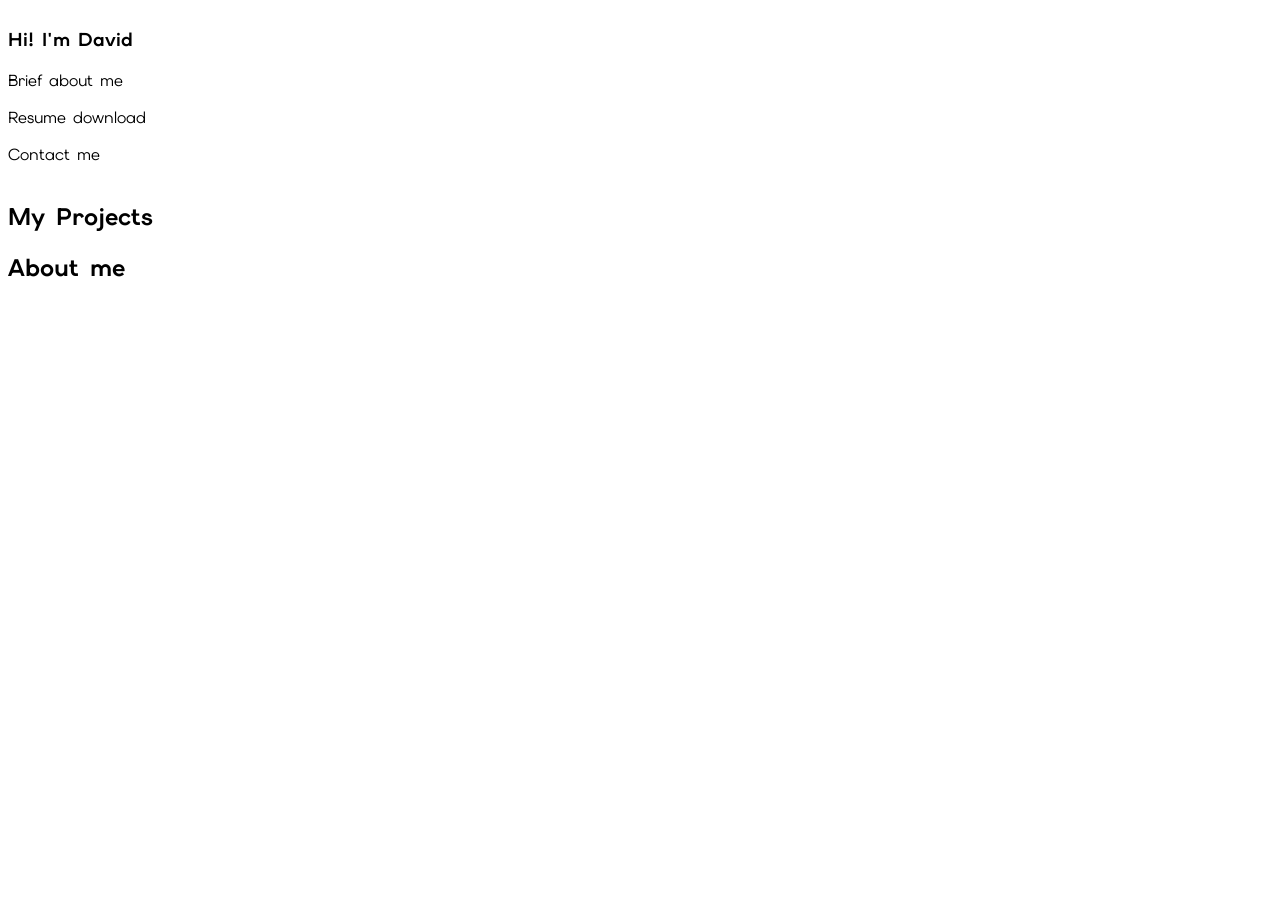
==== index.html @ 53eb0e06 "Did some stuff, very little tho" ====
<!doctype html>
<html lang="en">
  <head>
    <meta charset="UTF-8" />
    <meta name="viewport" content="width=, initial-scale=1.0" />
    <link rel="stylesheet" type="text/css" href="./styles/index.css" />
    <link rel="stylesheet" type="text/css" href="./styles/global.css" />
    <title>David Wilson</title>
  </head>
  <body>
    <aside>
      <article>
        <h1>Hi! I'm David</h1>
        <p>Brief about me</p>
      </article>
        <section>
          <p>Resume download</p>
          <p>Contact me</p>
        </section>
    </aside>
    <main>
      <section>
        <h2>My Projects</h2>
      </section>
      <article>
        <h2>About me</h2>
      </article>
    </main>
  </body>
</html>
---- styles/index.css ----
body {
  font-family: "YUH";
  display: grid;
}
.boxes {
  
}
.pages {
}
.medias {
}
aside {
  
}
@media screen and (max-width: 768px) {
  .medias {
    
  }
}
---- styles/global.css ----
@font-face {
  font-family: "YUH";
  src: url("../assests/fonts/static/ElmsSans-VariableFont_wght.ttf");
}
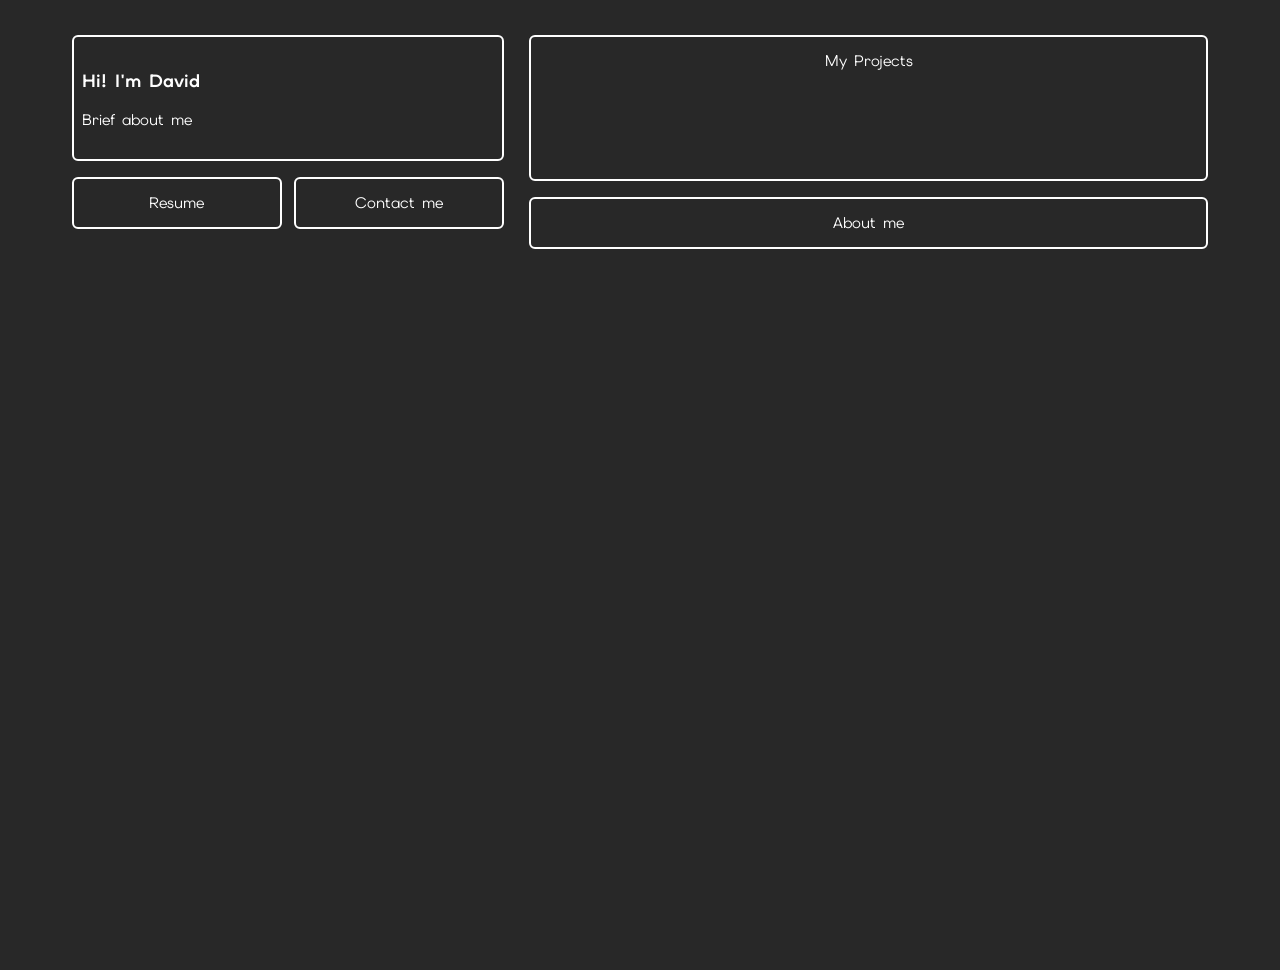
==== commit ea4608d3: "Done Milestone 2" ====
--- a/index.html
+++ b/index.html
@@ -9,22 +9,20 @@
   </head>
   <body>
     <aside>
-      <article>
+      <article class="briefbox">
         <h1>Hi! I'm David</h1>
         <p>Brief about me</p>
       </article>
         <section>
-          <p>Resume download</p>
-          <p>Contact me</p>
+          <a class="boxes" id="contactandresume">Resume</a>
+          <a href="mailto:davidw748642@gmail.com" class="boxes" id="contactandresume">Contact me</a>
         </section>
     </aside>
     <main>
       <section>
-        <h2>My Projects</h2>
+        <a href="./pages/myprojects.html" class="pages" id="myprojects">My Projects</a>
+        <a href="./pages/aboutme.html" class="pages">About me</a>
       </section>
-      <article>
-        <h2>About me</h2>
-      </article>
     </main>
   </body>
 </html>
--- a/styles/index.css
+++ b/styles/index.css
@@ -1,19 +1,107 @@
 body {
   font-family: "YUH";
-  display: grid;
+  display: flex;
+  background-color: rgb(40,40,40);
+  color: white;
+  flex-direction: row;
+  align-items: flex-start;
+  gap: 2vw;
+  padding: 3vh 5vw;
+  min-height: 100vh;
+}
+aside, main {
+  display: flex;
+  flex-direction: column;
+  gap: 1rem;
+}
+aside {
+  flex: 0 0 38%;
+}
+main {
+  flex: 1;
+}
+main section {
+  display: flex;
+  flex-direction: column;
+  gap: 1rem;
+  flex: 1;
+}
+aside section {
+  display: flex;
+  flex-direction: row;
+  gap: 0.75rem;
 }
 .boxes {
-  
+  width: 100%;
+  padding: 0.875rem 0.5rem;
+  border: 0.125rem solid white;
+  border-radius: 0.375rem ;
+  text-align: center;
+  font-size: 0.95rem;
+  box-sizing: border-box;
+  flex-direction: row;
+  color: white;
+  text-decoration: none;
+}
+.briefbox {
+  width: 100%;
+  padding: 0.875rem 0.5rem;
+  border: 0.125rem solid white;
+  border-radius: 0.375rem ;
+  text-align: left;
+  font-size: 0.95rem;
+  box-sizing: border-box;
+  flex-direction: row;
+  color: white;
 }
 .pages {
+  width: 100%;
+  padding: 0.875rem 0.5rem;
+  border: 0.125rem solid white;
+  border-radius: 0.375rem ;
+  text-align: center;
+  font-size: 0.95rem;
+  box-sizing: border-box;
+  flex-direction: row;
+  color: white;
+  text-decoration: none;
+  flex: 1;
 }
-.medias {
+.pages:hover {
+  color: rgb(180,140,50);
 }
-aside {
-  
+#contactandresume:hover {
+  color: rgb(180,140,50);
+}
+.shorter_box {
+  width: 100%;
+  padding: 0.875rem 0.5rem;
+  border: 0.125rem solid white;
+  border-radius: 0.375rem ;
+  text-align: center;
+  font-size: 0.95rem;
+  box-sizing: border-box;
+  flex-direction: row;
+  height: 50%;
+}
+#myprojects {
+  min-height: 9.15rem;
 }
 @media screen and (max-width: 768px) {
-  .medias {
-    
+  body {
+    flex-direction: column;
+    gap: 1rem;
+    padding: 1.5rem 1rem;
   }
-}+  aside, main {
+    flex:unset;
+    width: 100%;
+  }
+  .boxes {
+    min-height: 8rem;
+    flex: unset;
+    height: 50%;
+  }
+}
+/* Pages: for mt projects and about me 
+   Briefbox: For brief about me*/
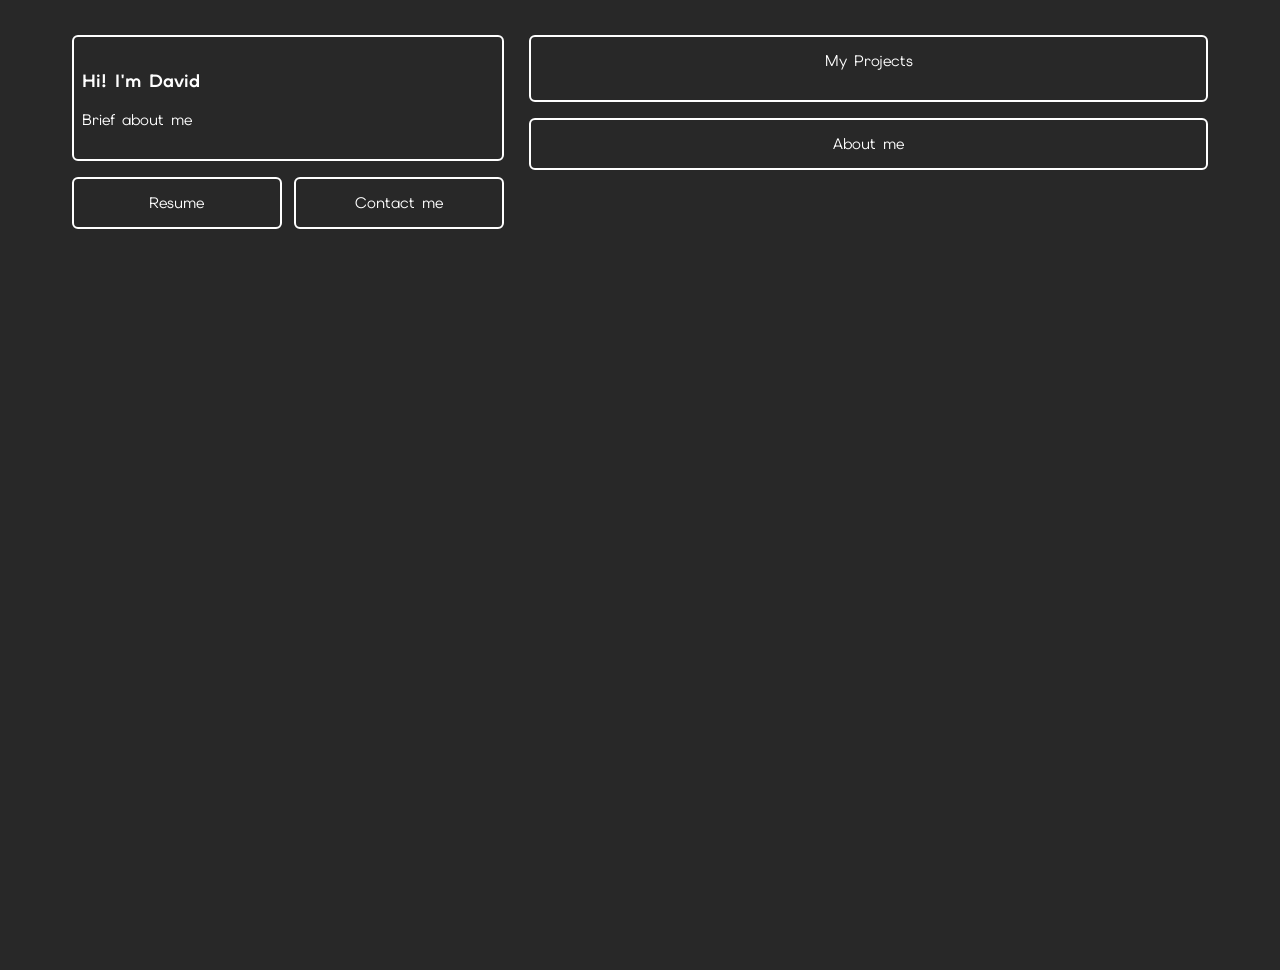
==== commit 79a88cdd: "Update index.html Co-authored-by: Poggie <42819849+elizabeth-poggie@users.noreply.github.com>" ====
--- a/index.html
+++ b/index.html
@@ -13,15 +13,22 @@
         <h1>Hi! I'm David</h1>
         <p>Brief about me</p>
       </article>
-        <section>
-          <a class="boxes" id="contactandresume">Resume</a>
-          <a href="mailto:davidw748642@gmail.com" class="boxes" id="contactandresume">Contact me</a>
-        </section>
+      <section>
+        <a class="boxes" href="pages/Resume.md" id="contactandresume">Resume</a>
+        <a
+          class="boxes"
+          href="mailto:davidw748642@gmail.com"
+          id="contactandresume"
+          >Contact me</a
+        >
+      </section>
     </aside>
     <main>
       <section>
-        <a href="./pages/myprojects.html" class="pages" id="myprojects">My Projects</a>
-        <a href="./pages/aboutme.html" class="pages">About me</a>
+        <a class="pages" href="pages/myprojects.html" id="myprojects"
+          >My Projects</a
+        >
+        <a class="pages" href="./pages/aboutme.html">About me</a>
       </section>
     </main>
   </body>
--- a/styles/index.css
+++ b/styles/index.css
@@ -1,7 +1,7 @@
 body {
   font-family: "YUH";
   display: flex;
-  background-color: rgb(40,40,40);
+  background-color: rgb(40, 40, 40);
   color: white;
   flex-direction: row;
   align-items: flex-start;
@@ -9,7 +9,8 @@
   padding: 3vh 5vw;
   min-height: 100vh;
 }
-aside, main {
+aside,
+main {
   display: flex;
   flex-direction: column;
   gap: 1rem;
@@ -35,7 +36,7 @@
   width: 100%;
   padding: 0.875rem 0.5rem;
   border: 0.125rem solid white;
-  border-radius: 0.375rem ;
+  border-radius: 0.375rem;
   text-align: center;
   font-size: 0.95rem;
   box-sizing: border-box;
@@ -47,7 +48,7 @@
   width: 100%;
   padding: 0.875rem 0.5rem;
   border: 0.125rem solid white;
-  border-radius: 0.375rem ;
+  border-radius: 0.375rem;
   text-align: left;
   font-size: 0.95rem;
   box-sizing: border-box;
@@ -58,7 +59,7 @@
   width: 100%;
   padding: 0.875rem 0.5rem;
   border: 0.125rem solid white;
-  border-radius: 0.375rem ;
+  border-radius: 0.375rem;
   text-align: center;
   font-size: 0.95rem;
   box-sizing: border-box;
@@ -68,33 +69,23 @@
   flex: 1;
 }
 .pages:hover {
-  color: rgb(180,140,50);
+  color: rgb(180, 140, 50);
 }
 #contactandresume:hover {
-  color: rgb(180,140,50);
-}
-.shorter_box {
-  width: 100%;
-  padding: 0.875rem 0.5rem;
-  border: 0.125rem solid white;
-  border-radius: 0.375rem ;
-  text-align: center;
-  font-size: 0.95rem;
-  box-sizing: border-box;
-  flex-direction: row;
-  height: 50%;
+  color: rgb(180, 140, 50);
 }
 #myprojects {
-  min-height: 9.15rem;
+  min-height: 7.4vh;
 }
-@media screen and (max-width: 768px) {
+@media screen and (max-width: 1024px) {
   body {
     flex-direction: column;
     gap: 1rem;
     padding: 1.5rem 1rem;
   }
-  aside, main {
-    flex:unset;
+  aside,
+  main {
+    flex: unset;
     width: 100%;
   }
   .boxes {
@@ -102,6 +93,7 @@
     flex: unset;
     height: 50%;
   }
+  #myprojects {
+    min-height: 20vh;
+  }
 }
-/* Pages: for mt projects and about me 
-   Briefbox: For brief about me*/
--- a/styles/global.css
+++ b/styles/global.css
@@ -1,4 +1,7 @@
 @font-face {
   font-family: "YUH";
-  src: url("../assests/fonts/static/ElmsSans-VariableFont_wght.ttf");
+  src: url("../assets/fonts/static/ElmsSans-VariableFont_wght.ttf");
 }
+body {
+  font-family: "YUH", Arial, Helvetica, sans-serif;
+}
